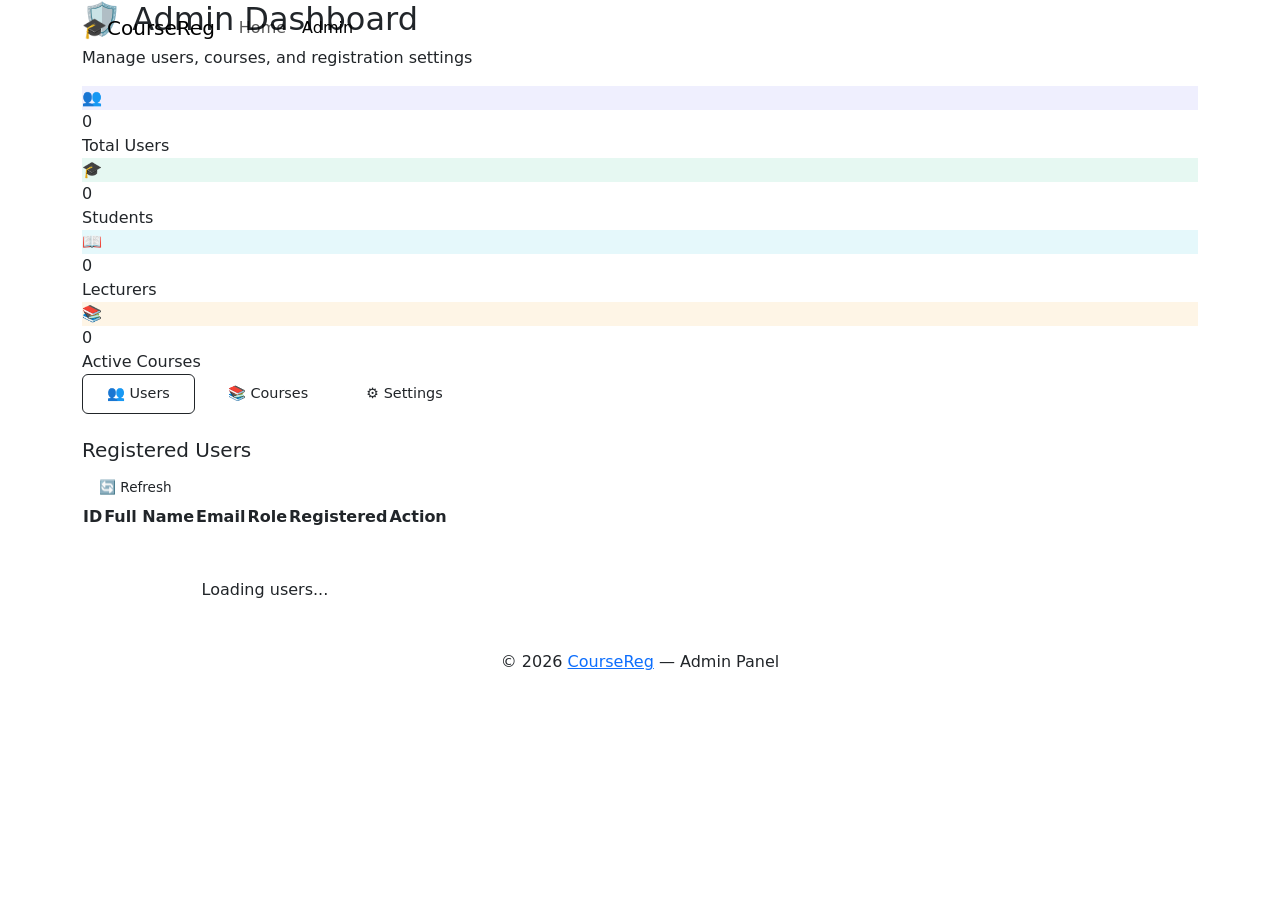
==== wwwroot/admin.html @ ac873749 "Initial commit of Python project" ====
<!DOCTYPE html>
<html lang="en">

<head>
    <meta charset="UTF-8">
    <meta name="viewport" content="width=device-width, initial-scale=1.0">
    <title>Admin Dashboard | CourseReg</title>
    <link href="https://cdn.jsdelivr.net/npm/bootstrap@5.3.2/dist/css/bootstrap.min.css" rel="stylesheet">
    <link rel="stylesheet" href="/css/style.css">
</head>

<body>
    <div class="bg-animation"></div>

    <!-- Navbar -->
    <nav class="navbar navbar-expand-lg navbar-custom fixed-top">
        <div class="container">
            <a class="navbar-brand" href="/">
                <span class="brand-icon">🎓</span>CourseReg
            </a>
            <button class="navbar-toggler border-0" type="button" data-bs-toggle="collapse" data-bs-target="#navbarNav">
                <span class="navbar-toggler-icon"></span>
            </button>
            <div class="collapse navbar-collapse" id="navbarNav">
                <ul class="navbar-nav me-auto">
                    <li class="nav-item"><a class="nav-link" href="/">Home</a></li>
                    <li class="nav-item"><a class="nav-link active" href="/admin.html">Admin</a></li>
                </ul>
                <ul class="navbar-nav" id="navAuth"></ul>
            </div>
        </div>
    </nav>

    <!-- Admin Dashboard -->
    <div class="dashboard-container">
        <div class="container">
            <!-- Header -->
            <div class="dashboard-header fade-in">
                <h2>🛡️ Admin Dashboard</h2>
                <p>Manage users, courses, and registration settings</p>
            </div>

            <!-- Stats -->
            <div class="stats-grid fade-in">
                <div class="stat-card">
                    <div class="stat-icon" style="background: rgba(99,102,241,0.1); color: var(--primary-light);">👥
                    </div>
                    <div class="stat-value" id="totalUsers">0</div>
                    <div class="stat-label">Total Users</div>
                </div>
                <div class="stat-card">
                    <div class="stat-icon" style="background: rgba(16,185,129,0.1); color: var(--success);">🎓</div>
                    <div class="stat-value" id="totalStudents">0</div>
                    <div class="stat-label">Students</div>
                </div>
                <div class="stat-card">
                    <div class="stat-icon" style="background: rgba(6,182,212,0.1); color: var(--accent);">📖</div>
                    <div class="stat-value" id="totalLecturers">0</div>
                    <div class="stat-label">Lecturers</div>
                </div>
                <div class="stat-card">
                    <div class="stat-icon" style="background: rgba(245,158,11,0.1); color: var(--warning);">📚</div>
                    <div class="stat-value" id="totalCourses">0</div>
                    <div class="stat-label">Active Courses</div>
                </div>
            </div>

            <!-- Tab Navigation -->
            <div class="fade-in" style="margin-bottom: 1.5rem;">
                <div style="display: flex; gap: 0.5rem; flex-wrap: wrap;">
                    <button class="btn btn-primary-custom admin-tab active" data-tab="users"
                        onclick="switchTab('users')" style="padding: 0.5rem 1.5rem; font-size: 0.9rem;">👥
                        Users</button>
                    <button class="btn btn-outline-custom admin-tab" data-tab="courses" onclick="switchTab('courses')"
                        style="padding: 0.5rem 1.5rem; font-size: 0.9rem;">📚 Courses</button>
                    <button class="btn btn-outline-custom admin-tab" data-tab="settings" onclick="switchTab('settings')"
                        style="padding: 0.5rem 1.5rem; font-size: 0.9rem;">⚙️ Settings</button>
                </div>
            </div>

            <!-- Users Tab -->
            <div id="tab-users" class="tab-content">
                <div class="table-container fade-in">
                    <div class="table-header">
                        <h5>Registered Users</h5>
                        <button class="btn btn-outline-custom" style="padding: 6px 16px; font-size: 0.85rem;"
                            onclick="loadUsers()">🔄 Refresh</button>
                    </div>
                    <div style="overflow-x: auto;">
                        <table class="table-custom">
                            <thead>
                                <tr>
                                    <th>ID</th>
                                    <th>Full Name</th>
                                    <th>Email</th>
                                    <th>Role</th>
                                    <th>Registered</th>
                                    <th>Action</th>
                                </tr>
                            </thead>
                            <tbody id="usersTableBody">
                                <tr>
                                    <td colspan="6"
                                        style="text-align: center; padding: 3rem; color: var(--text-muted);">Loading
                                        users...</td>
                                </tr>
                            </tbody>
                        </table>
                    </div>
                </div>
            </div>

            <!-- Courses Tab -->
            <div id="tab-courses" class="tab-content" style="display: none;">
                <!-- Add Course Form -->
                <div class="table-container fade-in mb-4">
                    <div class="table-header">
                        <h5>➕ Add New Course</h5>
                    </div>
                    <div style="padding: 1.5rem;">
                        <div id="courseAlertContainer"></div>
                        <form id="addCourseForm" onsubmit="addCourse(event)">
                            <div class="row g-3">
                                <div class="col-md-5">
                                    <div class="form-floating-custom">
                                        <label class="form-label-custom">Course Name</label>
                                        <input type="text" class="form-control" id="courseName"
                                            placeholder="e.g. Data Structures" required>
                                    </div>
                                </div>
                                <div class="col-md-3">
                                    <div class="form-floating-custom">
                                        <label class="form-label-custom">Course Code</label>
                                        <input type="text" class="form-control" id="courseCode"
                                            placeholder="e.g. CSC201" required maxlength="20">
                                    </div>
                                </div>
                                <div class="col-md-2">
                                    <div class="form-floating-custom">
                                        <label class="form-label-custom">Max Capacity</label>
                                        <input type="number" class="form-control" id="courseCapacity" value="100"
                                            min="1" max="1000">
                                    </div>
                                </div>
                                <div class="col-md-2 d-flex align-items-end">
                                    <button type="submit" class="btn btn-primary-custom w-100" id="btnAddCourse"
                                        style="padding: 0.85rem; font-size: 0.9rem;">Add</button>
                                </div>
                            </div>
                            <div class="form-floating-custom mt-2">
                                <label class="form-label-custom">Description</label>
                                <input type="text" class="form-control" id="courseDesc"
                                    placeholder="Brief course description" maxlength="500">
                            </div>
                        </form>
                    </div>
                </div>

                <!-- Courses Table -->
                <div class="table-container fade-in">
                    <div class="table-header">
                        <h5>Active Courses</h5>
                        <button class="btn btn-outline-custom" style="padding: 6px 16px; font-size: 0.85rem;"
                            onclick="loadCourses()">🔄 Refresh</button>
                    </div>
                    <div style="overflow-x: auto;">
                        <table class="table-custom">
                            <thead>
                                <tr>
                                    <th>Code</th>
                                    <th>Course Name</th>
                                    <th>Lecturer</th>
                                    <th>Enrolled</th>
                                    <th>Capacity</th>
                                    <th>Action</th>
                                </tr>
                            </thead>
                            <tbody id="coursesTableBody">
                                <tr>
                                    <td colspan="6"
                                        style="text-align: center; padding: 3rem; color: var(--text-muted);">Loading
                                        courses...</td>
                                </tr>
                            </tbody>
                        </table>
                    </div>
                </div>
            </div>

            <!-- Settings Tab -->
            <div id="tab-settings" class="tab-content" style="display: none;">
                <div class="table-container fade-in">
                    <div class="table-header">
                        <h5>⚙️ Registration Settings</h5>
                    </div>
                    <div style="padding: 1.5rem;">
                        <div id="settingsAlertContainer"></div>
                        <form id="settingsForm" onsubmit="saveSettings(event)">
                            <div class="row g-4">
                                <div class="col-md-6">
                                    <div class="glass-card" style="padding: 1.5rem;">
                                        <div
                                            style="display: flex; justify-content: space-between; align-items: center; margin-bottom: 0.5rem;">
                                            <div>
                                                <h6 style="font-weight: 700; margin: 0;">Registration Status</h6>
                                                <p style="color: var(--text-muted); font-size: 0.8rem; margin: 0;">
                                                    Allow or block new course registrations</p>
                                            </div>
                                            <div class="form-check form-switch">
                                                <input class="form-check-input" type="checkbox" id="regOpenToggle"
                                                    checked
                                                    style="width: 3rem; height: 1.5rem; cursor: pointer; background-color: var(--primary);">
                                            </div>
                                        </div>
                                        <span id="regStatusLabel"
                                            style="color: var(--success); font-size: 0.85rem; font-weight: 600;">🟢
                                            Open</span>
                                    </div>
                                </div>
                                <div class="col-md-6">
                                    <div class="glass-card" style="padding: 1.5rem;">
                                        <h6 style="font-weight: 700; margin-bottom: 0.5rem;">Max Courses Per Student
                                        </h6>
                                        <p style="color: var(--text-muted); font-size: 0.8rem; margin-bottom: 0.8rem;">
                                            Maximum number of courses a student can register for</p>
                                        <input type="number" class="form-control" id="maxCoursesInput" value="5" min="1"
                                            max="10"
                                            style="max-width: 100px; background: rgba(15,23,42,0.6); border: 1px solid var(--border-color); color: var(--text-primary); border-radius: var(--radius-sm);">
                                    </div>
                                </div>
                            </div>
                            <div class="text-center mt-4">
                                <button type="submit" class="btn btn-primary-custom" id="btnSaveSettings"
                                    style="padding: 0.6rem 2.5rem;">
                                    💾 Save Settings
                                </button>
                            </div>
                        </form>
                    </div>
                </div>
            </div>
        </div>
    </div>

    <!-- Footer -->
    <footer class="footer-custom">
        <div class="container text-center">
            <p>© 2026 <a href="/">CourseReg</a> — Admin Panel</p>
        </div>
    </footer>

    <script src="https://cdn.jsdelivr.net/npm/bootstrap@5.3.2/dist/js/bootstrap.bundle.min.js"></script>
    <script src="/js/api.js"></script>
    <script>
        // Protect admin page
        if (!Auth.requireAdmin()) {
            // redirects
        } else {
            loadAll();
        }

        async function loadAll() {
            await Promise.all([loadUsers(), loadCourses(), loadSettings()]);
        }

        // ─── Tab Switching ─────────────────────────────────────────
        function switchTab(tabName) {
            document.querySelectorAll('.tab-content').forEach(el => el.style.display = 'none');
            document.querySelectorAll('.admin-tab').forEach(btn => {
                btn.classList.remove('active');
                btn.className = btn.className.replace('btn-primary-custom', 'btn-outline-custom');
            });

            document.getElementById(`tab-${tabName}`).style.display = 'block';
            const activeBtn = document.querySelector(`.admin-tab[data-tab="${tabName}"]`);
            activeBtn.classList.add('active');
            activeBtn.className = activeBtn.className.replace('btn-outline-custom', 'btn-primary-custom');
        }

        // ─── Users ─────────────────────────────────────────────────
        async function loadUsers() {
            try {
                const response = await Api.getAllUsers();
                const users = response.data || [];

                document.getElementById('totalUsers').textContent = users.length;
                document.getElementById('totalStudents').textContent = users.filter(u => u.role === 'Student').length;
                document.getElementById('totalLecturers').textContent = users.filter(u => u.role === 'Lecturer').length;

                const tbody = document.getElementById('usersTableBody');
                if (users.length === 0) {
                    tbody.innerHTML = '<tr><td colspan="6" style="text-align: center; padding: 3rem; color: var(--text-muted);">No users registered yet.</td></tr>';
                    return;
                }

                tbody.innerHTML = users.map(user => `
                    <tr>
                        <td style="color: var(--text-muted);">#${user.userID}</td>
                        <td style="color: var(--text-primary); font-weight: 500;">${escapeHtml(user.fullName)}</td>
                        <td>${escapeHtml(user.email)}</td>
                        <td><span class="badge-role ${user.role === 'Admin' ? 'badge-admin' : user.role === 'Lecturer' ? 'badge-lecturer' : 'badge-student'}">${user.role}</span></td>
                        <td style="color: var(--text-muted); font-size: 0.85rem;">${new Date(user.createdAt).toLocaleDateString('en-US', { year: 'numeric', month: 'short', day: 'numeric' })}</td>
                        <td>${user.role !== 'Admin' ? `<button class="btn-delete" onclick="deleteUser(${user.userID}, '${escapeHtml(user.fullName)}')">Delete</button>` : '<span style="color:var(--text-muted);font-size:0.8rem;">Protected</span>'}</td>
                    </tr>
                `).join('');
            } catch (error) {
                document.getElementById('usersTableBody').innerHTML = `<tr><td colspan="6" style="text-align: center; padding: 3rem; color: var(--danger);">Failed to load users.</td></tr>`;
            }
        }

        async function deleteUser(userId, name) {
            if (!confirm(`Are you sure you want to delete ${name}?`)) return;
            try {
                await Api.deleteUser(userId);
                UI.showToast(`User "${name}" deleted.`, 'success');
                loadUsers();
            } catch (error) {
                UI.showToast(error.data?.message || 'Failed to delete user.', 'error');
            }
        }

        // ─── Courses ───────────────────────────────────────────────
        async function loadCourses() {
            try {
                const response = await Api.getAdminCourses();
                const courses = response.data || [];
                document.getElementById('totalCourses').textContent = courses.length;

                const tbody = document.getElementById('coursesTableBody');
                if (courses.length === 0) {
                    tbody.innerHTML = '<tr><td colspan="6" style="text-align: center; padding: 3rem; color: var(--text-muted);">No courses found.</td></tr>';
                    return;
                }

                tbody.innerHTML = courses.map(c => `
                    <tr>
                        <td><span style="background: rgba(99,102,241,0.1); color: var(--primary-light); padding: 3px 10px; border-radius: 6px; font-size: 0.8rem; font-weight: 600;">${escapeHtml(c.courseCode)}</span></td>
                        <td style="color: var(--text-primary); font-weight: 500;">${escapeHtml(c.courseName)}</td>
                        <td style="color: var(--text-muted);">${escapeHtml(c.lecturerName)}</td>
                        <td>${c.enrolledCount}</td>
                        <td>${c.maxCapacity}</td>
                        <td><button class="btn-delete" onclick="deleteCourse(${c.courseID}, '${escapeHtml(c.courseName)}')">Remove</button></td>
                    </tr>
                `).join('');
            } catch (error) {
                document.getElementById('coursesTableBody').innerHTML = `<tr><td colspan="6" style="text-align: center; padding: 3rem; color: var(--danger);">Failed to load courses.</td></tr>`;
            }
        }

        async function addCourse(e) {
            e.preventDefault();
            UI.clearAlert('courseAlertContainer');
            UI.setLoading('btnAddCourse', true);

            try {
                const courseData = {
                    courseName: document.getElementById('courseName').value.trim(),
                    courseCode: document.getElementById('courseCode').value.trim(),
                    description: document.getElementById('courseDesc').value.trim(),
                    maxCapacity: parseInt(document.getElementById('courseCapacity').value) || 100
                };

                await Api.addCourse(courseData);
                UI.showToast(`Course "${courseData.courseName}" added!`, 'success');
                document.getElementById('addCourseForm').reset();
                document.getElementById('courseCapacity').value = '100';
                loadCourses();
            } catch (error) {
                UI.showAlert('courseAlertContainer', error.data?.message || 'Failed to add course.', 'danger');
            } finally {
                UI.setLoading('btnAddCourse', false);
            }
        }

        async function deleteCourse(courseId, name) {
            if (!confirm(`Are you sure you want to remove "${name}"?`)) return;
            try {
                await Api.deleteCourse(courseId);
                UI.showToast(`Course "${name}" removed.`, 'success');
                loadCourses();
            } catch (error) {
                UI.showToast(error.data?.message || 'Failed to remove course.', 'error');
            }
        }

        // ─── Settings ──────────────────────────────────────────────
        async function loadSettings() {
            try {
                const response = await Api.getAdminSettings();
                const settings = response.data || {};

                const regOpen = (settings.RegistrationOpen || 'true') === 'true';
                const maxCourses = parseInt(settings.MaxCoursesPerStudent || '5');

                document.getElementById('regOpenToggle').checked = regOpen;
                document.getElementById('maxCoursesInput').value = maxCourses;
                updateRegLabel(regOpen);
            } catch (error) {
                UI.showAlert('settingsAlertContainer', 'Failed to load settings.', 'danger');
            }
        }

        document.addEventListener('DOMContentLoaded', () => {
            const toggle = document.getElementById('regOpenToggle');
            if (toggle) {
                toggle.addEventListener('change', () => updateRegLabel(toggle.checked));
            }
        });

        function updateRegLabel(isOpen) {
            const label = document.getElementById('regStatusLabel');
            const toggle = document.getElementById('regOpenToggle');
            if (isOpen) {
                label.innerHTML = '🟢 Open';
                label.style.color = 'var(--success)';
                toggle.style.backgroundColor = 'var(--primary)';
            } else {
                label.innerHTML = '🔴 Closed';
                label.style.color = 'var(--danger)';
                toggle.style.backgroundColor = 'var(--danger)';
            }
        }

        async function saveSettings(e) {
            e.preventDefault();
            UI.clearAlert('settingsAlertContainer');
            UI.setLoading('btnSaveSettings', true);

            try {
                await Api.updateAdminSettings({
                    registrationOpen: document.getElementById('regOpenToggle').checked,
                    maxCoursesPerStudent: parseInt(document.getElementById('maxCoursesInput').value) || 5
                });
                UI.showToast('Settings saved successfully!', 'success');
            } catch (error) {
                UI.showAlert('settingsAlertContainer', error.data?.message || 'Failed to save settings.', 'danger');
            } finally {
                UI.setLoading('btnSaveSettings', false);
            }
        }
    </script>
</body>

</html>
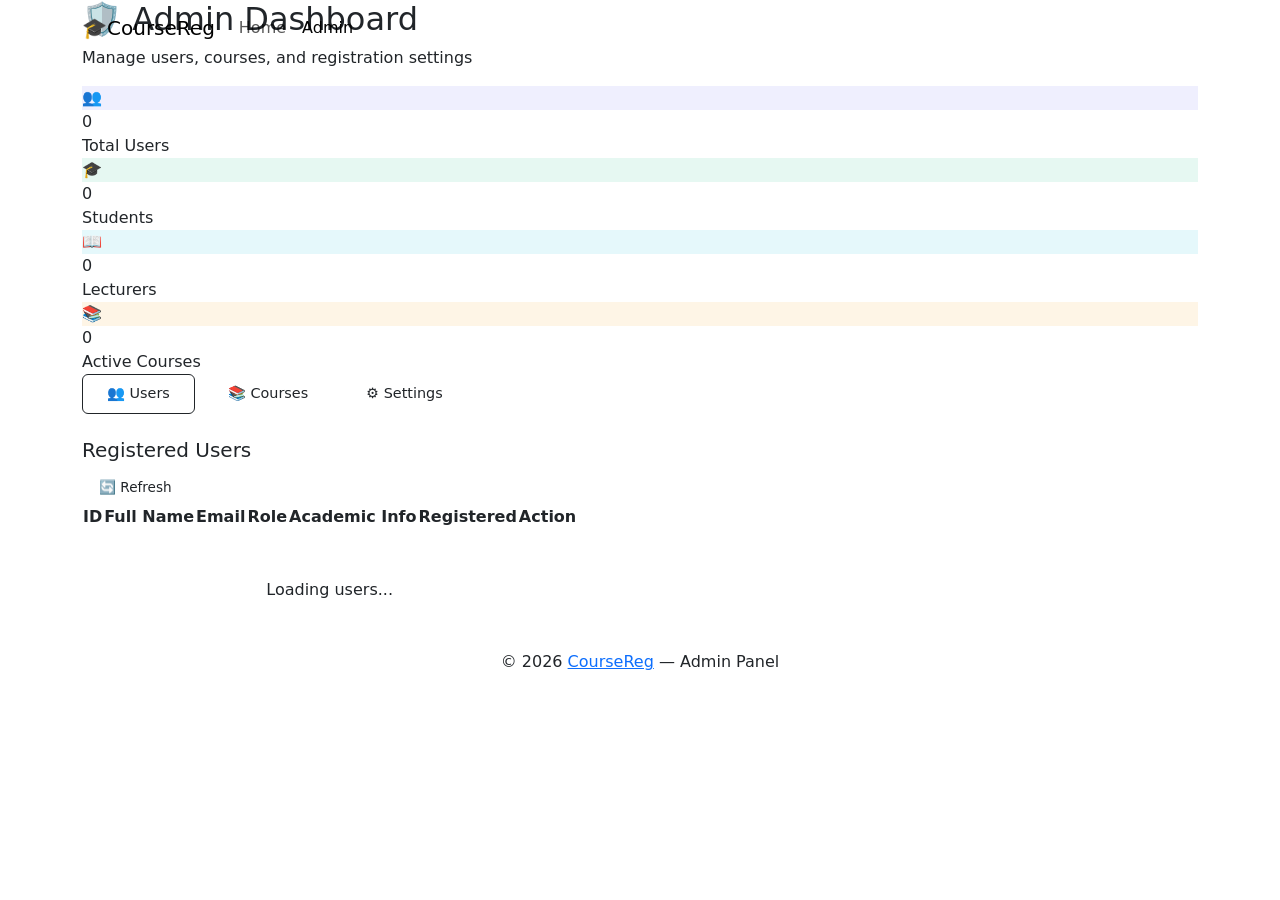
==== commit 2aeb1172: "feat: Add academic hierarchy support to admin dashboard" ====
--- a/wwwroot/admin.html
+++ b/wwwroot/admin.html
@@ -94,13 +94,14 @@
                                     <th>Full Name</th>
                                     <th>Email</th>
                                     <th>Role</th>
+                                    <th>Academic Info</th>
                                     <th>Registered</th>
                                     <th>Action</th>
                                 </tr>
                             </thead>
                             <tbody id="usersTableBody">
                                 <tr>
-                                    <td colspan="6"
+                                    <td colspan="7"
                                         style="text-align: center; padding: 3rem; color: var(--text-muted);">Loading
                                         users...</td>
                                 </tr>
@@ -121,14 +122,14 @@
                         <div id="courseAlertContainer"></div>
                         <form id="addCourseForm" onsubmit="addCourse(event)">
                             <div class="row g-3">
-                                <div class="col-md-5">
+                                <div class="col-md-4">
                                     <div class="form-floating-custom">
                                         <label class="form-label-custom">Course Name</label>
                                         <input type="text" class="form-control" id="courseName"
                                             placeholder="e.g. Data Structures" required>
                                     </div>
                                 </div>
-                                <div class="col-md-3">
+                                <div class="col-md-2">
                                     <div class="form-floating-custom">
                                         <label class="form-label-custom">Course Code</label>
                                         <input type="text" class="form-control" id="courseCode"
@@ -137,6 +138,46 @@
                                 </div>
                                 <div class="col-md-2">
                                     <div class="form-floating-custom">
+                                        <label class="form-label-custom">College</label>
+                                        <select class="form-select" id="courseCollege" required>
+                                            <option value="">-- College --</option>
+                                        </select>
+                                    </div>
+                                </div>
+                                <div class="col-md-2">
+                                    <div class="form-floating-custom">
+                                        <label class="form-label-custom">Programme</label>
+                                        <select class="form-select" id="courseProgramme" required disabled>
+                                            <option value="">-- Prog --</option>
+                                        </select>
+                                    </div>
+                                </div>
+                                <div class="col-md-2">
+                                    <div class="form-floating-custom">
+                                        <label class="form-label-custom">Level</label>
+                                        <select class="form-select" id="courseLevel" required>
+                                            <option value="1.1">1.1</option>
+                                            <option value="1.2">1.2</option>
+                                            <option value="2.1">2.1</option>
+                                            <option value="2.2">2.2</option>
+                                            <option value="3.1">3.1</option>
+                                            <option value="3.2">3.2</option>
+                                            <option value="4.1">4.1</option>
+                                            <option value="4.2">4.2</option>
+                                        </select>
+                                    </div>
+                                </div>
+                            </div>
+                            <div class="row g-3 mt-1">
+                                <div class="col-md-8">
+                                    <div class="form-floating-custom">
+                                        <label class="form-label-custom">Description</label>
+                                        <input type="text" class="form-control" id="courseDesc"
+                                            placeholder="Brief course description" maxlength="500">
+                                    </div>
+                                </div>
+                                <div class="col-md-2">
+                                    <div class="form-floating-custom">
                                         <label class="form-label-custom">Max Capacity</label>
                                         <input type="number" class="form-control" id="courseCapacity" value="100"
                                             min="1" max="1000">
@@ -144,13 +185,8 @@
                                 </div>
                                 <div class="col-md-2 d-flex align-items-end">
                                     <button type="submit" class="btn btn-primary-custom w-100" id="btnAddCourse"
-                                        style="padding: 0.85rem; font-size: 0.9rem;">Add</button>
-                                </div>
-                            </div>
-                            <div class="form-floating-custom mt-2">
-                                <label class="form-label-custom">Description</label>
-                                <input type="text" class="form-control" id="courseDesc"
-                                    placeholder="Brief course description" maxlength="500">
+                                        style="padding: 0.85rem; font-size: 0.9rem;">Add Course</button>
+                                </div>
                             </div>
                         </form>
                     </div>
@@ -169,9 +205,9 @@
                                 <tr>
                                     <th>Code</th>
                                     <th>Course Name</th>
+                                    <th>Academic Hierarchy</th>
                                     <th>Lecturer</th>
                                     <th>Enrolled</th>
-                                    <th>Capacity</th>
                                     <th>Action</th>
                                 </tr>
                             </thead>
@@ -223,7 +259,7 @@
                                         </h6>
                                         <p style="color: var(--text-muted); font-size: 0.8rem; margin-bottom: 0.8rem;">
                                             Maximum number of courses a student can register for</p>
-                                        <input type="number" class="form-control" id="maxCoursesInput" value="5" min="1"
+                                        <input type="number" class="form-control" id="maxCoursesInput" value="7" min="1"
                                             max="10"
                                             style="max-width: 100px; background: rgba(15,23,42,0.6); border: 1px solid var(--border-color); color: var(--text-primary); border-radius: var(--radius-sm);">
                                     </div>
@@ -257,10 +293,47 @@
             // redirects
         } else {
             loadAll();
+            setupCourseForm();
         }
 
         async function loadAll() {
             await Promise.all([loadUsers(), loadCourses(), loadSettings()]);
+        }
+
+        async function setupCourseForm() {
+            try {
+                const res = await Api.getColleges();
+                const collegeSelect = document.getElementById('courseCollege');
+                if (res.success && res.data) {
+                    res.data.forEach(c => {
+                        const opt = document.createElement('option');
+                        opt.value = c.collegeID;
+                        opt.textContent = `${c.icon} ${c.name}`;
+                        collegeSelect.appendChild(opt);
+                    });
+                }
+
+                collegeSelect.addEventListener('change', async (e) => {
+                    const progSelect = document.getElementById('courseProgramme');
+                    progSelect.innerHTML = '<option value="">-- Prog --</option>';
+                    progSelect.disabled = true;
+
+                    if (e.target.value) {
+                        const progRes = await Api.getProgrammes(e.target.value);
+                        if (progRes.success && progRes.data) {
+                            progRes.data.forEach(p => {
+                                const opt = document.createElement('option');
+                                opt.value = p.programmeID;
+                                opt.textContent = p.name;
+                                progSelect.appendChild(opt);
+                            });
+                            progSelect.disabled = false;
+                        }
+                    }
+                });
+            } catch (e) {
+                console.error('Failed to setup course form', e);
+            }
         }
 
         // ─── Tab Switching ─────────────────────────────────────────
@@ -289,22 +362,35 @@
 
                 const tbody = document.getElementById('usersTableBody');
                 if (users.length === 0) {
-                    tbody.innerHTML = '<tr><td colspan="6" style="text-align: center; padding: 3rem; color: var(--text-muted);">No users registered yet.</td></tr>';
+                    tbody.innerHTML = '<tr><td colspan="7" style="text-align: center; padding: 3rem; color: var(--text-muted);">No users registered yet.</td></tr>';
                     return;
                 }
 
-                tbody.innerHTML = users.map(user => `
-                    <tr>
-                        <td style="color: var(--text-muted);">#${user.userID}</td>
-                        <td style="color: var(--text-primary); font-weight: 500;">${escapeHtml(user.fullName)}</td>
-                        <td>${escapeHtml(user.email)}</td>
-                        <td><span class="badge-role ${user.role === 'Admin' ? 'badge-admin' : user.role === 'Lecturer' ? 'badge-lecturer' : 'badge-student'}">${user.role}</span></td>
-                        <td style="color: var(--text-muted); font-size: 0.85rem;">${new Date(user.createdAt).toLocaleDateString('en-US', { year: 'numeric', month: 'short', day: 'numeric' })}</td>
-                        <td>${user.role !== 'Admin' ? `<button class="btn-delete" onclick="deleteUser(${user.userID}, '${escapeHtml(user.fullName)}')">Delete</button>` : '<span style="color:var(--text-muted);font-size:0.8rem;">Protected</span>'}</td>
-                    </tr>
-                `).join('');
-            } catch (error) {
-                document.getElementById('usersTableBody').innerHTML = `<tr><td colspan="6" style="text-align: center; padding: 3rem; color: var(--danger);">Failed to load users.</td></tr>`;
+                tbody.innerHTML = users.map(user => {
+                    let academicInfo = '<span class="text-muted"—</span>';
+                    if (user.role === 'Student') {
+                        academicInfo = `
+                            <div style="font-size: 0.75rem;">
+                                <div class="text-primary fw-bold">${user.programmeName || 'N/A'}</div>
+                                <div class="text-muted">${user.collegeName || ''} • Level ${user.level || ''}</div>
+                            </div>
+                        `;
+                    }
+
+                    return `
+                        <tr>
+                            <td style="color: var(--text-muted);">#${user.userID}</td>
+                            <td style="color: var(--text-primary); font-weight: 500;">${escapeHtml(user.fullName)}</td>
+                            <td>${escapeHtml(user.email)}</td>
+                            <td><span class="badge-role ${user.role === 'Admin' ? 'badge-admin' : user.role === 'Lecturer' ? 'badge-lecturer' : 'badge-student'}">${user.role}</span></td>
+                            <td>${academicInfo}</td>
+                            <td style="color: var(--text-muted); font-size: 0.85rem;">${new Date(user.createdAt).toLocaleDateString('en-US', { year: 'numeric', month: 'short', day: 'numeric' })}</td>
+                            <td>${user.role !== 'Admin' ? `<button class="btn-delete" onclick="deleteUser(${user.userID}, '${escapeHtml(user.fullName)}')">Delete</button>` : '<span style="color:var(--text-muted);font-size:0.8rem;">Protected</span>'}</td>
+                        </tr>
+                    `;
+                }).join('');
+            } catch (error) {
+                document.getElementById('usersTableBody').innerHTML = `<tr><td colspan="7" style="text-align: center; padding: 3rem; color: var(--danger);">Failed to load users.</td></tr>`;
             }
         }
 
@@ -336,9 +422,14 @@
                     <tr>
                         <td><span style="background: rgba(99,102,241,0.1); color: var(--primary-light); padding: 3px 10px; border-radius: 6px; font-size: 0.8rem; font-weight: 600;">${escapeHtml(c.courseCode)}</span></td>
                         <td style="color: var(--text-primary); font-weight: 500;">${escapeHtml(c.courseName)}</td>
-                        <td style="color: var(--text-muted);">${escapeHtml(c.lecturerName)}</td>
-                        <td>${c.enrolledCount}</td>
-                        <td>${c.maxCapacity}</td>
+                        <td>
+                             <div style="font-size: 0.75rem;">
+                                <div class="text-info">${c.programmeID ? 'Prog ID: ' + c.programmeID : 'Shared'}</div>
+                                <div class="text-muted">Level ${c.level || 'Any'}</div>
+                            </div>
+                        </td>
+                        <td style="color: var(--text-muted);">${escapeHtml(c.lecturerName || 'Unassigned')}</td>
+                        <td>${c.enrolledCount} / ${c.maxCapacity}</td>
                         <td><button class="btn-delete" onclick="deleteCourse(${c.courseID}, '${escapeHtml(c.courseName)}')">Remove</button></td>
                     </tr>
                 `).join('');
@@ -357,13 +448,16 @@
                     courseName: document.getElementById('courseName').value.trim(),
                     courseCode: document.getElementById('courseCode').value.trim(),
                     description: document.getElementById('courseDesc').value.trim(),
-                    maxCapacity: parseInt(document.getElementById('courseCapacity').value) || 100
+                    maxCapacity: parseInt(document.getElementById('courseCapacity').value) || 100,
+                    programmeId: parseInt(document.getElementById('courseProgramme').value) || null,
+                    level: document.getElementById('courseLevel').value
                 };
 
                 await Api.addCourse(courseData);
                 UI.showToast(`Course "${courseData.courseName}" added!`, 'success');
                 document.getElementById('addCourseForm').reset();
                 document.getElementById('courseCapacity').value = '100';
+                document.getElementById('courseProgramme').disabled = true;
                 loadCourses();
             } catch (error) {
                 UI.showAlert('courseAlertContainer', error.data?.message || 'Failed to add course.', 'danger');
@@ -390,7 +484,7 @@
                 const settings = response.data || {};
 
                 const regOpen = (settings.RegistrationOpen || 'true') === 'true';
-                const maxCourses = parseInt(settings.MaxCoursesPerStudent || '5');
+                const maxCourses = parseInt(settings.MaxCoursesPerStudent || '7');
 
                 document.getElementById('regOpenToggle').checked = regOpen;
                 document.getElementById('maxCoursesInput').value = maxCourses;
@@ -410,6 +504,7 @@
         function updateRegLabel(isOpen) {
             const label = document.getElementById('regStatusLabel');
             const toggle = document.getElementById('regOpenToggle');
+            if (!label || !toggle) return;
             if (isOpen) {
                 label.innerHTML = '🟢 Open';
                 label.style.color = 'var(--success)';
@@ -428,8 +523,8 @@
 
             try {
                 await Api.updateAdminSettings({
-                    registrationOpen: document.getElementById('regOpenToggle').checked,
-                    maxCoursesPerStudent: parseInt(document.getElementById('maxCoursesInput').value) || 5
+                    RegistrationOpen: document.getElementById('regOpenToggle').checked,
+                    MaxCoursesPerStudent: parseInt(document.getElementById('maxCoursesInput').value) || 7
                 });
                 UI.showToast('Settings saved successfully!', 'success');
             } catch (error) {
@@ -441,4 +536,8 @@
     </script>
 </body>
 
+</html>
+
+</body>
+
 </html>
